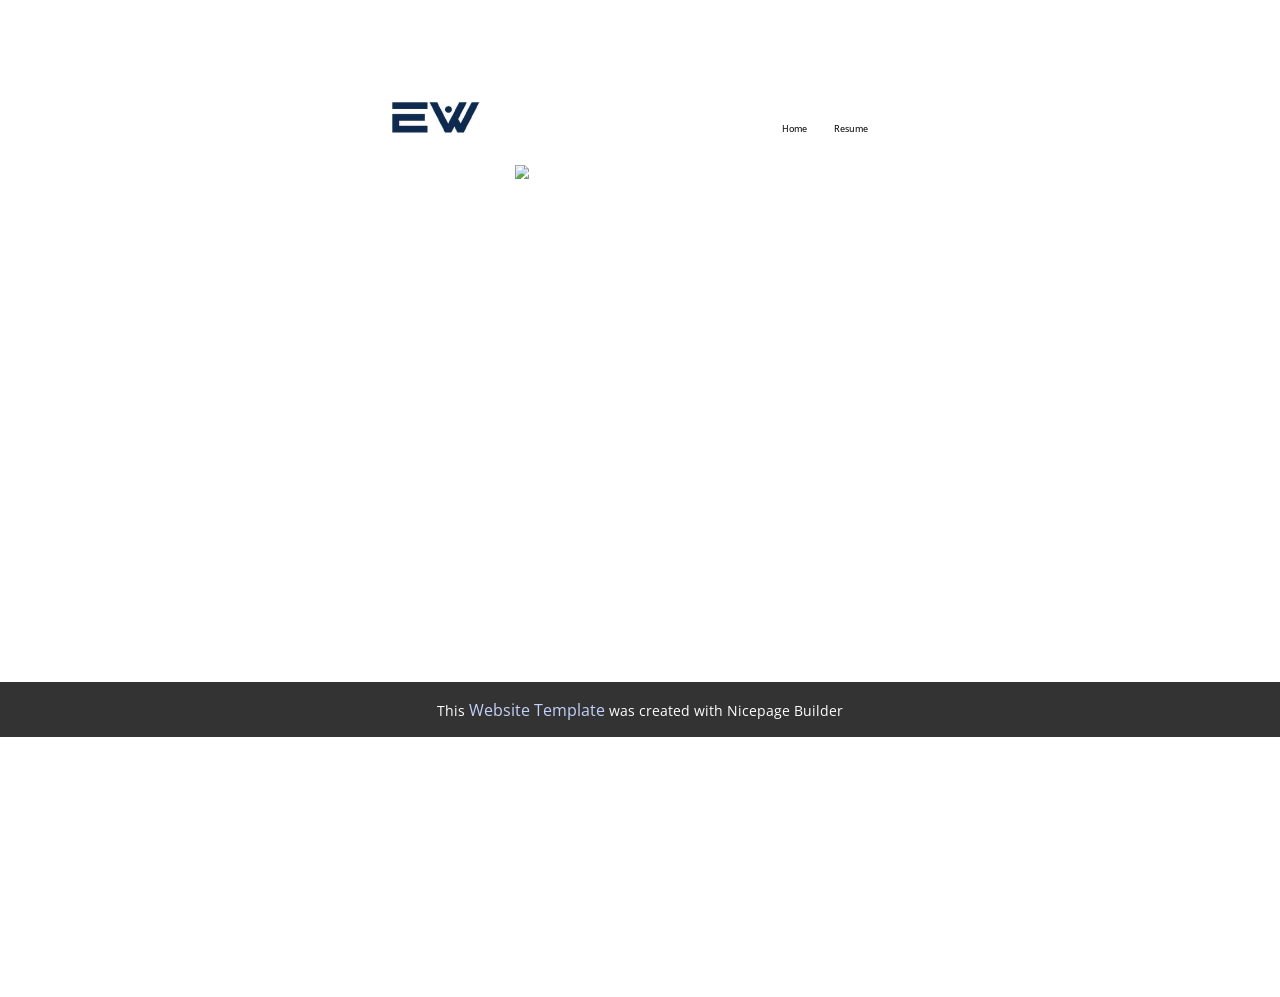
==== index.html @ f5d72008 "upload upload files" ====
<!DOCTYPE html>
<html style="font-size: 16px;" lang="en"><head>
    <meta name="viewport" content="width=device-width, initial-scale=1.0">
    <meta charset="utf-8">
    <meta name="keywords" content="">
    <meta name="description" content="">
    <title>The EW Trends AI</title>
    <link rel="stylesheet" href="nicepage.css" media="screen">
<link rel="stylesheet" href="index.css" media="screen">
    <script class="u-script" type="text/javascript" src="jquery.js" defer=""></script>
    <script class="u-script" type="text/javascript" src="nicepage.js" defer=""></script>
    <meta name="generator" content="Nicepage 8.5.1, nicepage.com">
    
    
    
    
    <link id="u-page-google-font" rel="stylesheet" href="https://fonts.googleapis.com/css2?display=swap&amp;family=Open+Sans:ital,wght@0,300;0,400;0,500;0,600;0,700;0,800;1,300;1,400;1,500;1,600;1,700;1,800&amp;family=Alata:wght@400">
    <script type="application/ld+json">{
		"@context": "http://schema.org",
		"@type": "Organization",
		"name": "The EW Trends AI",
		"logo": "images/ew21.png"
}</script>
    <meta name="theme-color" content="#7190f0">
    <meta property="og:title" content="The EW Trends AI">
    <meta property="og:description" content="">
    <meta property="og:type" content="website">
  <meta data-intl-tel-input-cdn-path="intlTelInput/"></head>
  <body data-home-page="The-EW-Trends-AI.html" data-home-page-title="The EW Trends AI" data-path-to-root="./" data-include-products="false" class="u-body u-clearfix u-xl-mode" data-lang="en"><header class="u-clearfix u-header u-hidden-sm u-sticky u-valign-top-lg u-valign-top-md u-valign-top-sm u-valign-top-xs u-white u-header" id="sec-214a"><div class="u-clearfix u-sheet u-valign-bottom-sm u-sheet-1">
        <nav class="u-align-right u-menu u-menu-one-level u-offcanvas u-menu-1" role="navigation">
          <div class="menu-collapse" style="font-size: 0.625rem; font-weight: 500;">
            <a class="u-button-style u-custom-effect-duration u-hamburger-link u-nav-link" aria-label="Open menu" aria-controls="497d" href="#">
              <svg class="u-svg-link" viewBox="0 0 24 24"><use xlink:href="#svg-45ad"></use></svg>
              <svg class="u-svg-content" version="1.1" id="svg-45ad" viewBox="0 0 16 16" x="0px" y="0px" xmlns:xlink="http://www.w3.org/1999/xlink" xmlns="http://www.w3.org/2000/svg"><g><rect y="1" width="16" height="2"></rect><rect y="7" width="16" height="2"></rect><rect y="13" width="16" height="2"></rect>
</g></svg>
            </a>
          </div>
          <div class="u-custom-menu u-nav-container">
            <ul role="menubar" class="u-custom-font u-nav u-spacing-0 u-text-font u-unstyled u-nav-1"><li role="none" class="u-nav-item"><a role="menuitem" class="u-button-style u-nav-link u-nav-link-2" href="./">Home</a>
</li><li role="none" class="u-nav-item"><a role="menuitem" class="u-button-style u-nav-link u-nav-link-2" href="Resume.html">Resume</a>
</li></ul>
          </div>
          <div id="497d" role="region" aria-label="Menu panel" class="u-custom-menu u-nav-container-collapse">
            <div class="u-black u-container-style u-inner-container-layout u-opacity u-opacity-95 u-sidenav">
              <div class="u-inner-container-layout u-sidenav-overflow">
                <div class="u-menu-close" tabindex="-1" aria-controls="497d" aria-label="Close menu"></div>
                <ul role="menubar" class="u-align-center u-nav u-popupmenu-items u-unstyled u-nav-2"><li role="none" class="u-nav-item"><a role="menuitem" class="u-button-style u-nav-link" href="./">Home</a>
</li><li role="none" class="u-nav-item"><a role="menuitem" class="u-button-style u-nav-link" href="Resume.html">Resume</a>
</li></ul>
              </div>
            </div>
            <div class="u-black u-menu-overlay u-opacity u-opacity-70"></div>
          </div>
        </nav>
        <a href="./" data-page-id="1732329696" class="u-image u-logo u-image-1" data-image-width="313" data-image-height="106" title="Home">
          <img src="images/ew21.png" class="u-logo-image u-logo-image-1">
        </a>
      </div></header>
    <section class="u-clearfix u-section-1" id="sec-97b0">
      <div class="u-clearfix u-sheet u-valign-middle-md u-valign-middle-sm u-valign-middle-xs u-sheet-1">
        <div class="custom-expanded u-clearfix u-custom-html u-custom-html-1" data-animation-name="customAnimationIn" data-animation-duration="1000" data-animation-direction="" data-animation-out="1">
          <a href="//www.fxblue.com/users/example/stats">
            <img src="//www.fxblue.com/banner.aspx?id=example&amp;t=10">
          </a>
        </div>
      </div>
    </section>
    <style class="u-overlap-style">.u-overlap:not(.u-sticky-scroll) .u-header {
background-color: #ffffff !important
}</style>
    
    
    
    
    <section class="u-backlink u-clearfix u-grey-80"> This <a href="https://nicepage.com/website-templates">Website Template</a> was created with Nicepage Builder 
    </section>
  
</body></html>
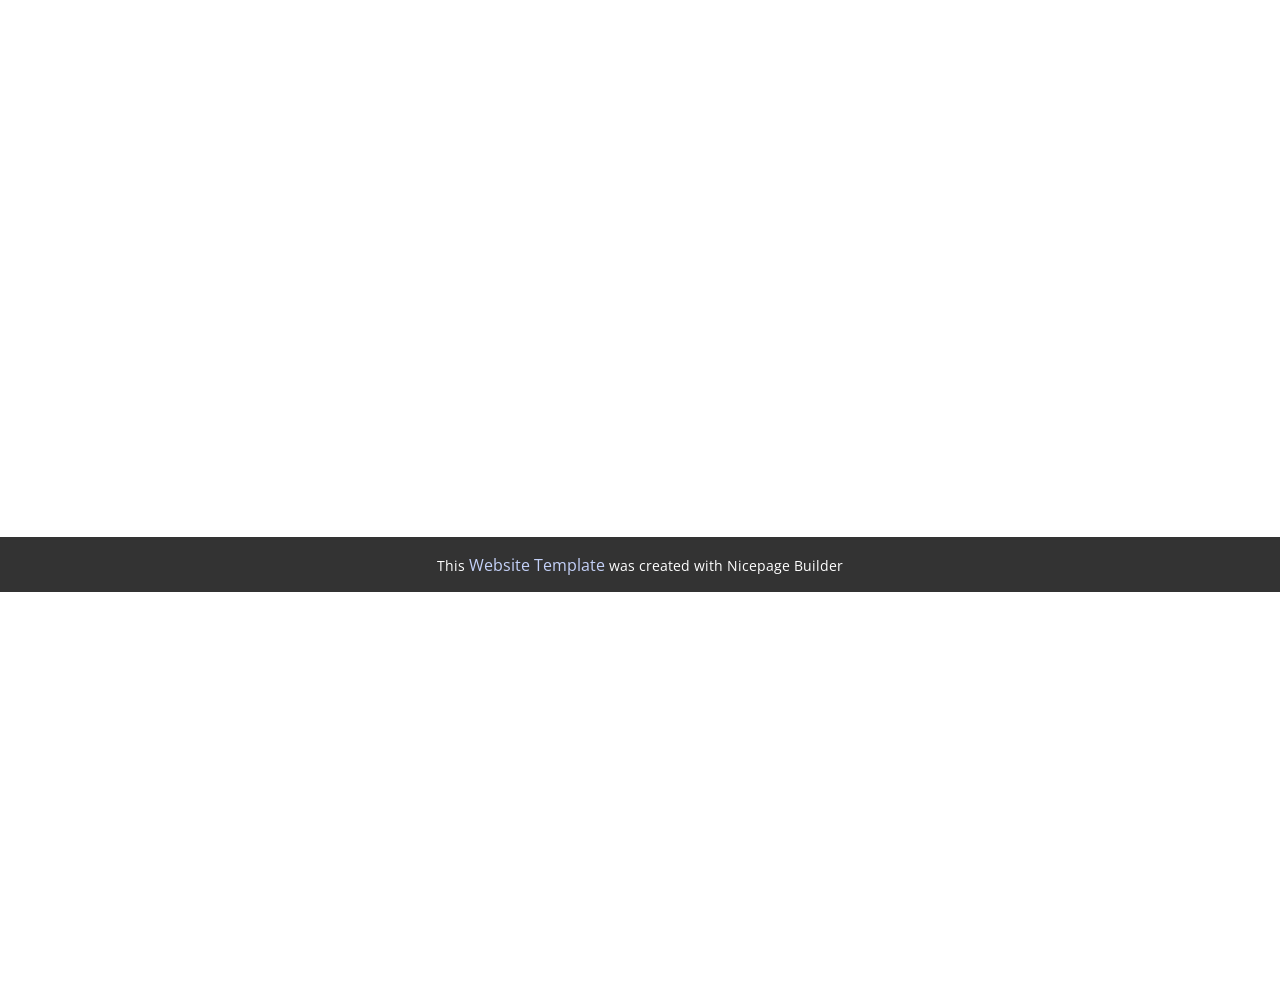
==== commit d242366f: "uploaded upload" ====
--- a/index.html
+++ b/index.html
@@ -18,50 +18,18 @@
     <script type="application/ld+json">{
 		"@context": "http://schema.org",
 		"@type": "Organization",
-		"name": "The EW Trends AI",
-		"logo": "images/ew21.png"
+		"name": "The EW Trends AI"
 }</script>
     <meta name="theme-color" content="#7190f0">
     <meta property="og:title" content="The EW Trends AI">
     <meta property="og:description" content="">
     <meta property="og:type" content="website">
   <meta data-intl-tel-input-cdn-path="intlTelInput/"></head>
-  <body data-home-page="The-EW-Trends-AI.html" data-home-page-title="The EW Trends AI" data-path-to-root="./" data-include-products="false" class="u-body u-clearfix u-xl-mode" data-lang="en"><header class="u-clearfix u-header u-hidden-sm u-sticky u-valign-top-lg u-valign-top-md u-valign-top-sm u-valign-top-xs u-white u-header" id="sec-214a"><div class="u-clearfix u-sheet u-valign-bottom-sm u-sheet-1">
-        <nav class="u-align-right u-menu u-menu-one-level u-offcanvas u-menu-1" role="navigation">
-          <div class="menu-collapse" style="font-size: 0.625rem; font-weight: 500;">
-            <a class="u-button-style u-custom-effect-duration u-hamburger-link u-nav-link" aria-label="Open menu" aria-controls="497d" href="#">
-              <svg class="u-svg-link" viewBox="0 0 24 24"><use xlink:href="#svg-45ad"></use></svg>
-              <svg class="u-svg-content" version="1.1" id="svg-45ad" viewBox="0 0 16 16" x="0px" y="0px" xmlns:xlink="http://www.w3.org/1999/xlink" xmlns="http://www.w3.org/2000/svg"><g><rect y="1" width="16" height="2"></rect><rect y="7" width="16" height="2"></rect><rect y="13" width="16" height="2"></rect>
-</g></svg>
-            </a>
-          </div>
-          <div class="u-custom-menu u-nav-container">
-            <ul role="menubar" class="u-custom-font u-nav u-spacing-0 u-text-font u-unstyled u-nav-1"><li role="none" class="u-nav-item"><a role="menuitem" class="u-button-style u-nav-link u-nav-link-2" href="./">Home</a>
-</li><li role="none" class="u-nav-item"><a role="menuitem" class="u-button-style u-nav-link u-nav-link-2" href="Resume.html">Resume</a>
-</li></ul>
-          </div>
-          <div id="497d" role="region" aria-label="Menu panel" class="u-custom-menu u-nav-container-collapse">
-            <div class="u-black u-container-style u-inner-container-layout u-opacity u-opacity-95 u-sidenav">
-              <div class="u-inner-container-layout u-sidenav-overflow">
-                <div class="u-menu-close" tabindex="-1" aria-controls="497d" aria-label="Close menu"></div>
-                <ul role="menubar" class="u-align-center u-nav u-popupmenu-items u-unstyled u-nav-2"><li role="none" class="u-nav-item"><a role="menuitem" class="u-button-style u-nav-link" href="./">Home</a>
-</li><li role="none" class="u-nav-item"><a role="menuitem" class="u-button-style u-nav-link" href="Resume.html">Resume</a>
-</li></ul>
-              </div>
-            </div>
-            <div class="u-black u-menu-overlay u-opacity u-opacity-70"></div>
-          </div>
-        </nav>
-        <a href="./" data-page-id="1732329696" class="u-image u-logo u-image-1" data-image-width="313" data-image-height="106" title="Home">
-          <img src="images/ew21.png" class="u-logo-image u-logo-image-1">
-        </a>
-      </div></header>
+  <body data-home-page="The-EW-Trends-AI.html" data-home-page-title="The EW Trends AI" data-path-to-root="./" data-include-products="false" class="u-body u-clearfix u-xl-mode" data-lang="en"><header class="u-clearfix u-header u-hidden-sm u-sticky u-valign-top-lg u-valign-top-md u-valign-top-sm u-valign-top-xs u-white u-header" id="sec-214a"><div class="u-clearfix u-sheet u-valign-bottom-sm u-sheet-1"></div></header>
     <section class="u-clearfix u-section-1" id="sec-97b0">
       <div class="u-clearfix u-sheet u-valign-middle-md u-valign-middle-sm u-valign-middle-xs u-sheet-1">
         <div class="custom-expanded u-clearfix u-custom-html u-custom-html-1" data-animation-name="customAnimationIn" data-animation-duration="1000" data-animation-direction="" data-animation-out="1">
-          <a href="//www.fxblue.com/users/example/stats">
-            <img src="//www.fxblue.com/banner.aspx?id=example&amp;t=10">
-          </a>
+          <iframe src="//www.fxblue.com/fxbluechart.aspx?c=ch_accountinfo&amp;id=ewtrendsai" frameborder="0" width="400" height="200"></iframe>
         </div>
       </div>
     </section>
--- a/nicepage.css
+++ b/nicepage.css
@@ -49836,71 +49836,12 @@
 }
 
 .u-header .u-sheet-1 {
-  min-height: 177px;
+  min-height: 16px;
 }
 
-.u-header .u-menu-1 {
-  margin: 127px 302px 0 auto;
-}
 
-.u-header .u-nav-1 {
-  font-weight: 500;
-  font-size: 0.625rem;
-}
 
-.u-header .u-nav-link-2 {
-  padding: 10px 15px;
-}
 
-.u-header .u-nav-2 {
-  font-size: 1.25rem;
-}
-
-.u-header .u-image-1 {
-  width: 98px;
-  height: 34px;
-  margin: -44px auto 30px 295px;
-}
-
-.u-header .u-logo-image-1 {
-  width: 100%;
-  height: 100%;
-}
-@media (max-width: 1199px) {
-  .u-header .u-image-1 {
-    width: 98px;
-    height: 34px;
-    margin-top: -44px;
-    margin-left: 295px;
-  }
-}
-@media (max-width: 991px) {
-  .u-header .u-menu-1 {
-    margin-right: 231px;
-  }
-
-  .u-header .u-image-1 {
-    margin-left: 226px;
-  }
-}
-@media (max-width: 767px) {
-  .u-header .u-menu-1 {
-    margin-right: 173px;
-  }
-
-  .u-header .u-image-1 {
-    margin-left: 170px;
-  }
-}
-@media (max-width: 575px) {
-  .u-header .u-menu-1 {
-    margin-right: 109px;
-  }
-
-  .u-header .u-image-1 {
-    margin-left: 107px;
-  }
-}
  .u-footer {
   background-image: none;
 }
--- a/index.css
+++ b/index.css
@@ -4,36 +4,17 @@
 
 .u-section-1 .u-custom-html-1 {
   height: auto;
-  min-height: 292px;
+  min-height: 209px;
   --animation-custom_in-scale: 0.3;
   --animation-custom_in-translate_x: 0px;
   --animation-custom_in-translate_y: 0px;
-  margin: 0 190px 60px 432px;
-}
-
-@media (max-width: 1199px) {
-  .u-section-1 .u-custom-html-1 {
-    margin-right: 90px;
-    margin-left: 332px;
-  }
-}
-
-@media (max-width: 991px) {
-  .u-section-1 .u-custom-html-1 {
-    margin-right: 0;
-    margin-left: 202px;
-  }
-}
-
-@media (max-width: 767px) {
-  .u-section-1 .u-custom-html-1 {
-    margin-left: 22px;
-  }
+  width: 407px;
+  margin: 138px auto 60px;
 }
 
 @media (max-width: 575px) {
   .u-section-1 .u-custom-html-1 {
-    margin-left: 0;
+    width: 340px;
   }
 }html, body {margin: 0; height: 100%; overflow: hidden;
     -moz-transform: scale(0.75, 0.75); /* Moz-browsers */
